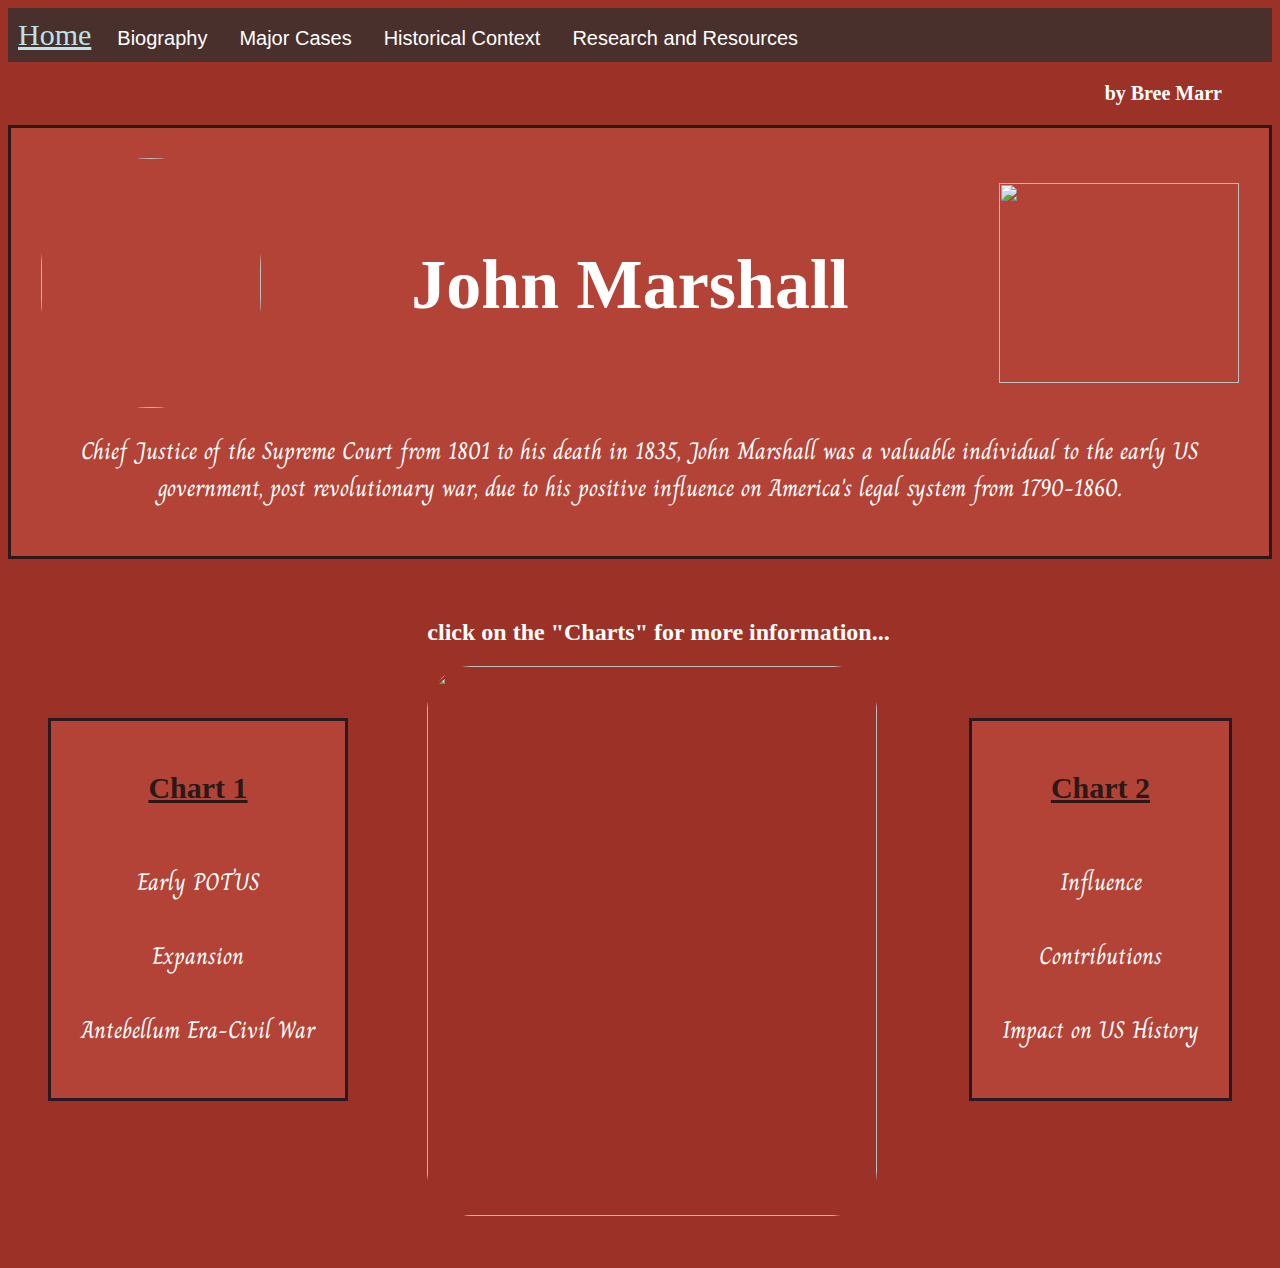
==== index.html @ 0490c7d9 "📛👽 Updated with Glitch" ====
<!--
Requirements
[  ] Two External Links
[  ] Table
[  ] Three CSS Rules
[  ] Three Images

Select ONE Additional Feature to Add  
[ no ] Feature 1 - Include a :hover feature
[ no ] Feature 2 - Include at least two Internal links
[ no ] Feature 3 - Include a list in a tabl
[ no ] Feature 4 - Include at least two background images in a table
-->

<!DOCTYPE html>
<html>
  <head>
    <link rel="stylesheet" href="style.css" />
    <title>JOHN MARSHALL</title>
    <meta charset="utf-8" />
    <link rel="preconnect" href="https://fonts.googleapis.com" />
    <link rel="preconnect" href="https://fonts.gstatic.com" crossorigin />
    <link
      href="https://fonts.googleapis.com/css2?family=Charm:wght@400;700&family=Indie+Flower&family=Playwrite+GB+S:ital,wght@0,130;1,130&display=swap"
      rel="stylesheet"
    />

    <style>
      body {
        background-color: #9c3127;
      }
      .JM-pic {
        display: flex;
        padding: 40px;
        align-items: center;
        margin: auto;
        justify-content: space-between;
      }

      .rounded-img {
        border-radius: 45px;
        height: 550px;
        width: 450px;
      }

      h1 {
        font-size: 70px;
        color: rgb(255, 255, 255);
        text-align: center;
        font-family: ;
      }
      h2 {
        color: rgb(255, 255, 255);
        text-align: center;
      }
      .my-name {
        font-size: 20px;
        color: rgb(255, 255, 255);
        text-align: right;
        margin-right: 50px;
      }

      .smaller {
        font-size: 45px;
      }

      .bigger-text a {
        font-size: 30px;
        color: rgb(42, 25, 23);
      }
      .bigger-text a:hover {
        background-color: rgb(223, 62, 43);
      }
      .charm-regular {
        font-family: "Charm", serif;
        font-weight: 400;
        font-style: normal;
      }
      .box {
        border: 3px solid rgb(42, 25, 23);
        padding: 30px;
        background-color: rgb(179, 67, 54);
      }
      .chart-box {
        border: 3px solid rgb(42, 25, 33);
        padding: 30px;
        background-color: rgb(179, 67, 54);
      }
      .title {
        display: flex;
        align-items: center;
        justify-content: space-between;
      }
      .transparent-img {
        mix-blend-mode: opacity;
      }
      .circle-img {
        border-radius: 200px;
      }
    </style>
  </head>

  <body>
    <div class="navbar">
      <ul class="navbar">
        <li><a href="index.html">Home</a></li>
        <li>
          <div class="dropdown">
            <button class="dropbtn">Biography</button>
            <div class="dropdown-content">
              <a href="Biography.html#early-life">Early Life</a>
              <a href="Biography.html#career-in-law">Career in Law</a>
              <a href="Biography.html#chief-justice-era">Chief Justice Era</a>
              <a href="Biography.html#personal-life">Personal Life</a>
            </div>
          </div>
        </li>
        <li>
          <div class="dropdown">
            <button class="dropbtn">Major Cases</button>
            <div class="dropdown-content">
              <a href="Major-Cases.html#MarburyvMadison"
                >Marbury v. Madison (1803)</a
              >
              <a href="Major-Cases.html#McCullochvMaryland"
                >McCulloch v. Maryland (1819)</a
              >
              <a href="Major-Cases.html#GibbonsvOgden"
                >Gibbons v. Ogden (1824)</a
              >
            </div>
          </div>
        </li>
        <li>
          <div class="dropdown">
            <button class="dropbtn">Historical Context</button>
            <div class="dropdown-content">
              <a href="Historical-Context.html#politics">Politics</a>
              <a href="Historical-Context.html#judicial-review"
                >Judicial Review</a
              >
              <a href="Historical-Context.html#federal-power">Federal Power</a>
            </div>
          </div>
        </li>
        <li>
          <div class="dropdown">
            <button class="dropbtn">Research and Resources</button>
            <div class="dropdown-content">
              <a href="Research-Resources.html#bibliography">Bibliography</a>
              <a href="Research-Resources.html#primary-sources"
                >Primary Sources</a
              >
              <a href="Research-Resources.html#suggested"
                >Suggested Readings and Videos</a
              >
            </div>
          </div>
        </li>
      </ul>
    </div>

    <h3 class="my-name">by Bree Marr</h3>

    <div class="box">
      <div class="title">
        <div>
          <img
            class="circle-img"
            src="https://i2i.org/wp-content/uploads/Marshall-John-2.jpg"
            height="250"
            width="220"
          />
        </div>
        <div>
          <h1>John Marshall</h1>
        </div>
        <div>
          <img
            class="transparent-img"
            src="https://cdn.britannica.com/33/4833-050-F6E415FE/Flag-United-States-of-America.jpg"
            height="200"
            width="240"
          />
        </div>
      </div>
      <h2 class="charm-regular">
        Chief Justice of the Supreme Court from 1801 to his death in 1835, John
        Marshall was a valuable individual to the early US government, post
        revolutionary war, due to his positive influence on America's legal
        system from 1790-1860. <br />
      </h2>
    </div>

    <div class="JM-pic">
      <div class="chart-box">
        <h2>
          <span class="bigger-text">
            <a href="requirements.html"> Chart 1 </a>
          </span>
        </h2>
        <br />

        <h2 class="charm-regular">
          Early POTUS <br />
          <br />
          Expansion <br />
          <br />
          Antebellum Era-Civil War <br />
        </h2>
      </div>
      <div>
        <h2>click on the "Charts" for more information...</h2>
        <img
          class="rounded-img"
          src="https://supremecourthistory.org/wp-content/uploads/2023/05/civics-resources-life-story-john-marshall.jpg"
        />
      </div>
      <div class="chart-box">
        <h2>
          <span class="bigger-text">
            <a href="requirements.html"> Chart 2 </a>
          </span>
        </h2>
        <br />
        <h2 class="charm-regular">
          Influence <br />
          <br />
          Contributions<br />
          <br />
          Impact on US History<br />
        </h2>
      </div>
    </div>
  </body>
</html>
---- style.css ----
body {
   background-color: #9c3127;
color: rgb(255,255,255);
}
   

ul {
  list-style-type: none;
  margin: 0;
  padding: 0;
}
li {
  display: inline;
  padding: 10px;
}
li a {
  color: rgb(185, 229, 232);
}
.navbar {
  display: flex;
  background-color: rgb(73, 48, 45);
  font-size: 30px;
}


h1 {
  font-size: 50px;
  text-align: center;
}
.smaller-text {
  font-size: 20px;
}


.flexbox {
  display: flex;
  padding: 40px;
  justify-content: space-around;
  flex-wrap: wrap;
}
.flexbox div {
  color: black;
  font-weight: 20;
  font-size: 25px;
}


.dropbtn {
  background-color: rgb(73, 48, 45);
  color: rgb(255,255,255);
  font-size: 20px;
  border: none;
}

.dropdown-content {
  display: none;
  position: absolute;
  background-color: #f1f1f1;
  min-width: 160px;
  box-shadow: 0px 8px 16px 0px rgba(0, 0, 0, 0.2);
  z-index: 1;
}

.dropdown-content a {
  color: black;
  padding: 12px 16px;
  text-decoration: none;
  display: block;
  font-size: 17px;
}

.dropdown-content a:hover {
  color: rgb(162, 46, 36);
  font-size: 17px;
  background-color: rgb(222, 216, 215 );
}

.dropdown:hover .dropdown-content {
  display: block;
}

.dropdown:hover .dropbtn {
  background-color: rgb(162, 46, 36)
}

.pink-hover:hover {
  background-color: rgb(162, 46, 36);}
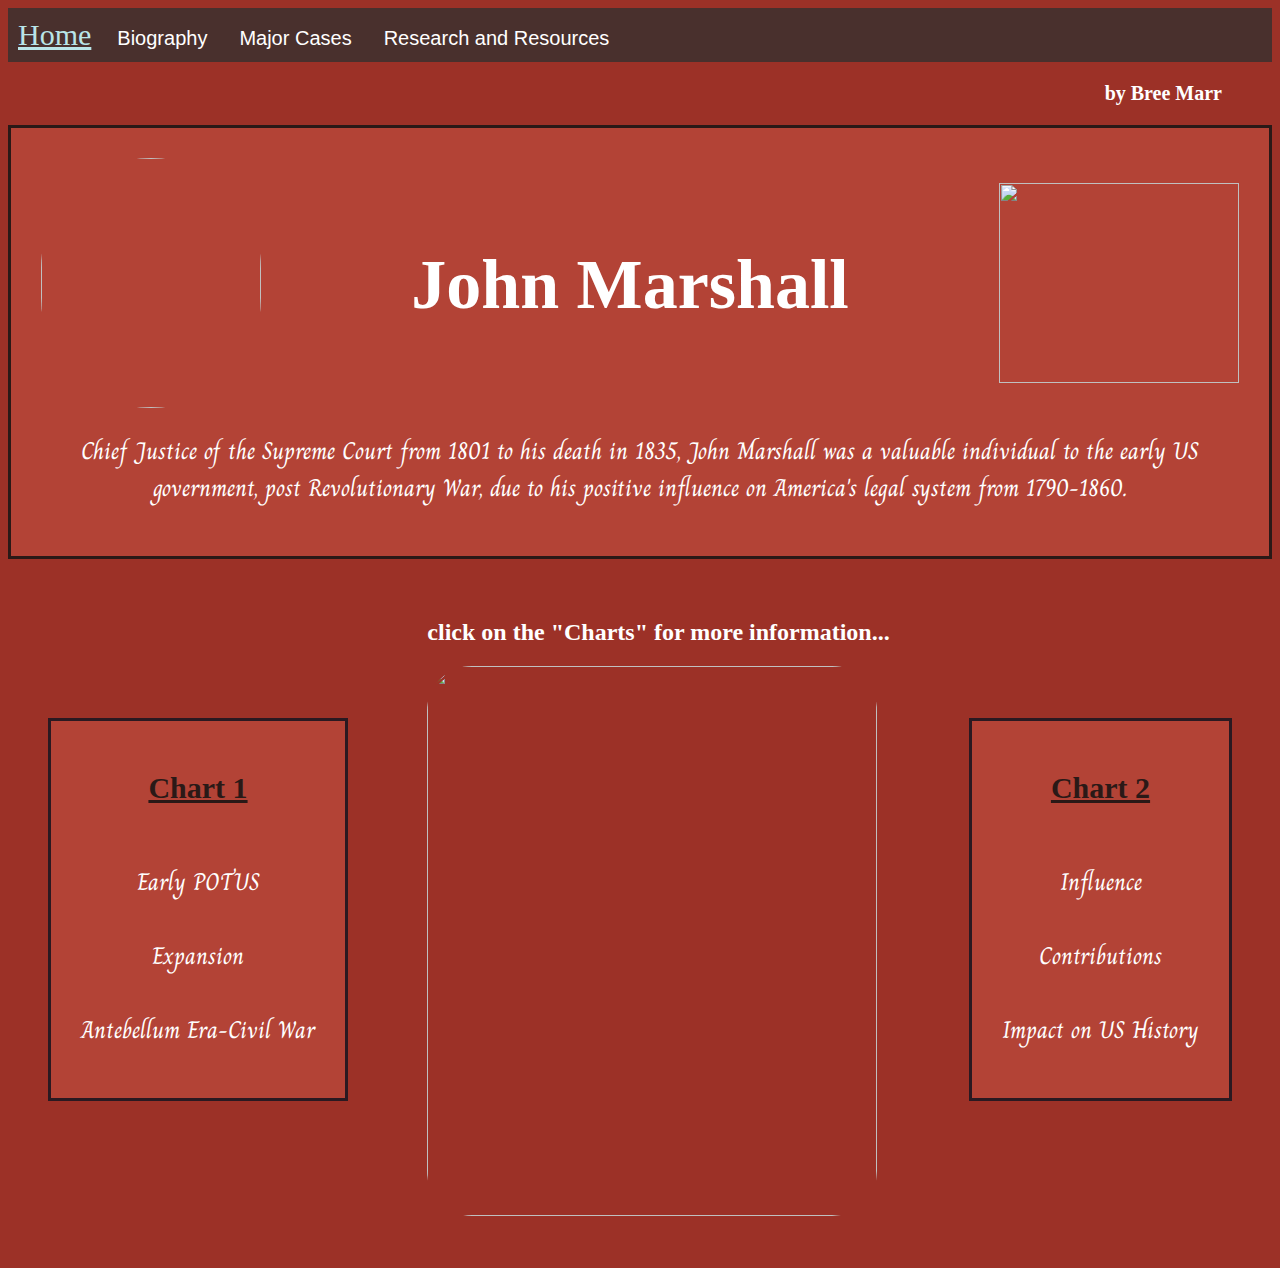
==== commit 84c76fc4: "🥪🍮 Updated with Glitch" ====
--- a/index.html
+++ b/index.html
@@ -111,7 +111,7 @@
               <a href="Biography.html#early-life">Early Life</a>
               <a href="Biography.html#career-in-law">Career in Law</a>
               <a href="Biography.html#chief-justice-era">Chief Justice Era</a>
-              <a href="Biography.html#personal-life">Personal Life</a>
+              <a href="Biography.html#personal-life">End of Marshall Court</a>
             </div>
           </div>
         </li>
@@ -131,29 +131,13 @@
             </div>
           </div>
         </li>
-        <li>
-          <div class="dropdown">
-            <button class="dropbtn">Historical Context</button>
-            <div class="dropdown-content">
-              <a href="Historical-Context.html#politics">Politics</a>
-              <a href="Historical-Context.html#judicial-review"
-                >Judicial Review</a
-              >
-              <a href="Historical-Context.html#federal-power">Federal Power</a>
-            </div>
-          </div>
-        </li>
+       
         <li>
           <div class="dropdown">
             <button class="dropbtn">Research and Resources</button>
             <div class="dropdown-content">
               <a href="Research-Resources.html#bibliography">Bibliography</a>
-              <a href="Research-Resources.html#primary-sources"
-                >Primary Sources</a
-              >
-              <a href="Research-Resources.html#suggested"
-                >Suggested Readings and Videos</a
-              >
+              
             </div>
           </div>
         </li>
@@ -187,7 +171,7 @@
       <h2 class="charm-regular">
         Chief Justice of the Supreme Court from 1801 to his death in 1835, John
         Marshall was a valuable individual to the early US government, post
-        revolutionary war, due to his positive influence on America's legal
+        Revolutionary War, due to his positive influence on America's legal
         system from 1790-1860. <br />
       </h2>
     </div>
@@ -196,7 +180,7 @@
       <div class="chart-box">
         <h2>
           <span class="bigger-text">
-            <a href="requirements.html"> Chart 1 </a>
+            <a href="requirements.html#chart1"> Chart 1 </a>
           </span>
         </h2>
         <br />
@@ -219,7 +203,7 @@
       <div class="chart-box">
         <h2>
           <span class="bigger-text">
-            <a href="requirements.html"> Chart 2 </a>
+            <a href="requirements.html#chart2"> Chart 2 </a>
           </span>
         </h2>
         <br />
